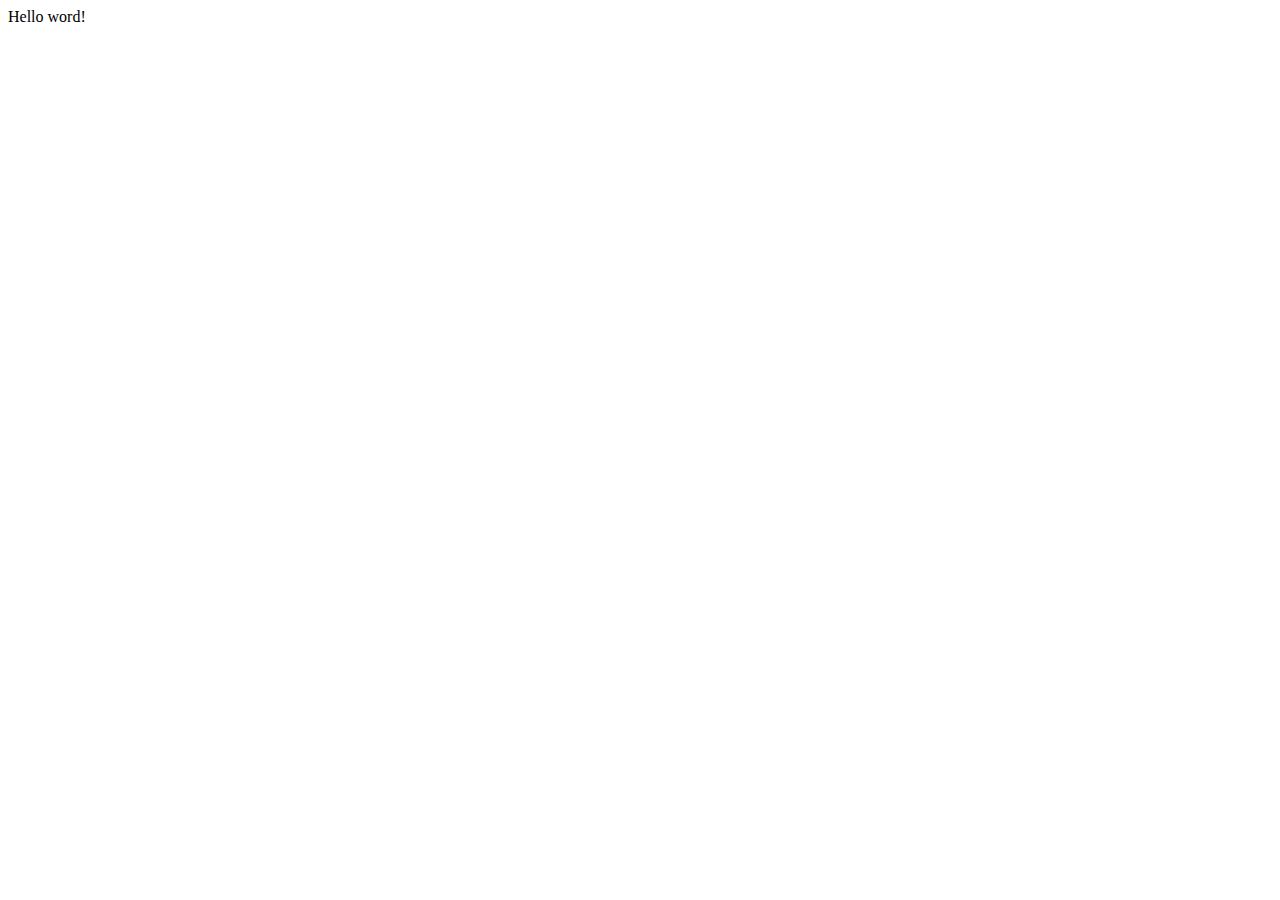
==== chapter-02/index.html @ d3632d06 "update chapter 01 and upload chapter 02" ====
<!DOCTYPE html>
<html lang="en">
  <head>
    <meta charset="UTF-8" />
    <meta name="viewport" content="width=device-width, initial-scale=1.0" />
    <link rel="stylesheet" href="style.css" />
    <title>Document</title>
  </head>
  <body>
    Hello word!
  </body>
  <script type="module" src=""></script>
</html>
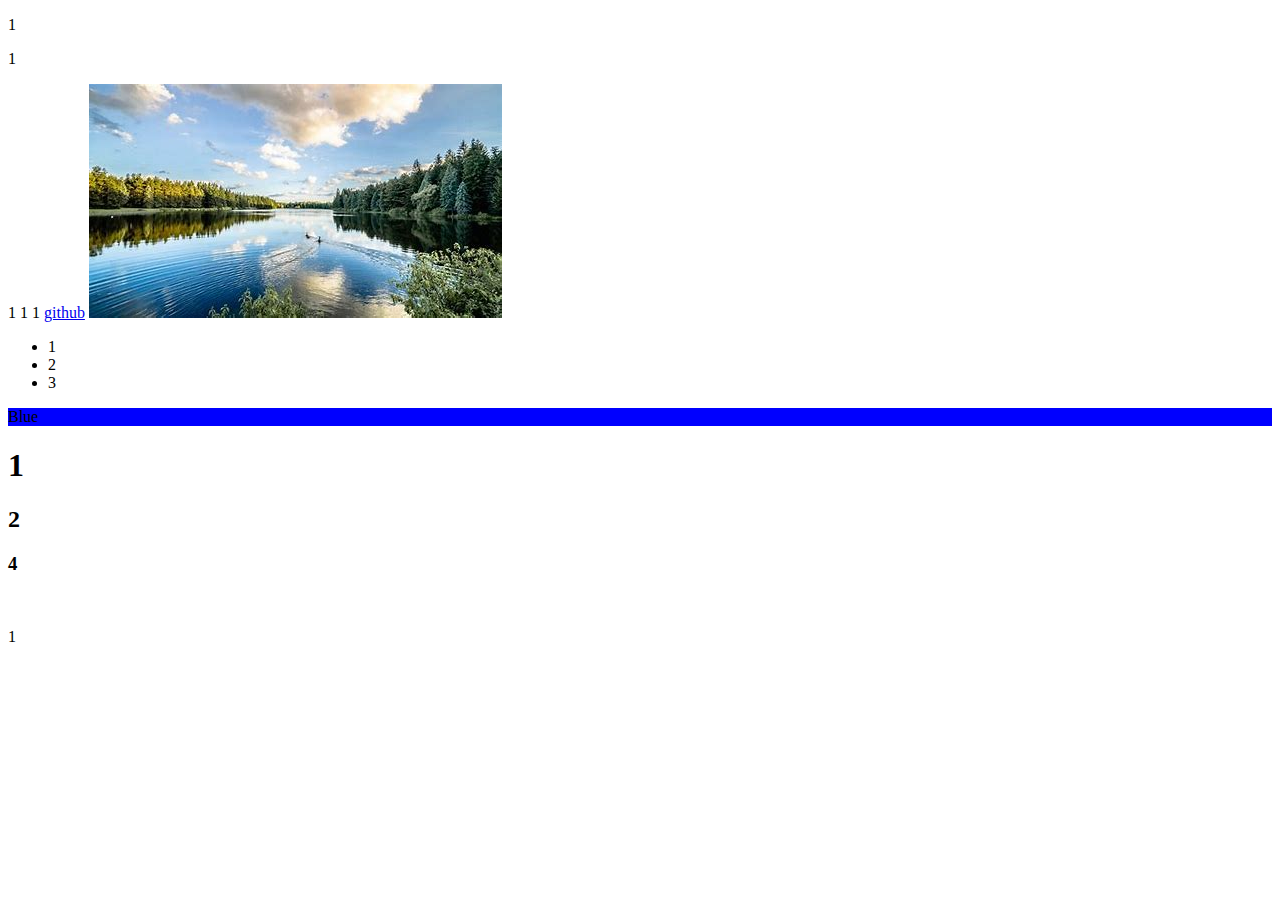
==== commit 21d7432c: "upload chapter 3" ====
--- a/chapter-02/index.html
+++ b/chapter-02/index.html
@@ -6,8 +6,34 @@
     <link rel="stylesheet" href="style.css" />
     <title>Document</title>
   </head>
+
   <body>
-    Hello word!
+    <p>1</p>
+    <p>1</p>
+    <span>1</span>
+    <span>1</span>
+    <span>1</span>
+
+    <a href="https://github.com/" target="_blank">github</a>
+
+    <img src="./img/OIP.jpg" alt="Image 3" />
+
+    <ul>
+      <li>1</li>
+      <li>2</li>
+      <li>3</li>
+    </ul>
+
+    <div class="div" style="background-color: blue">Blue</div>
+    <h1>1</h1>
+    <h2>2</h2>
+    <h3>4</h3>
+
+    <img src="" alt="" />
+    <a href=""></a>
+
+    <p></p>
+    <span>1</span>
   </body>
   <script type="module" src=""></script>
 </html>
